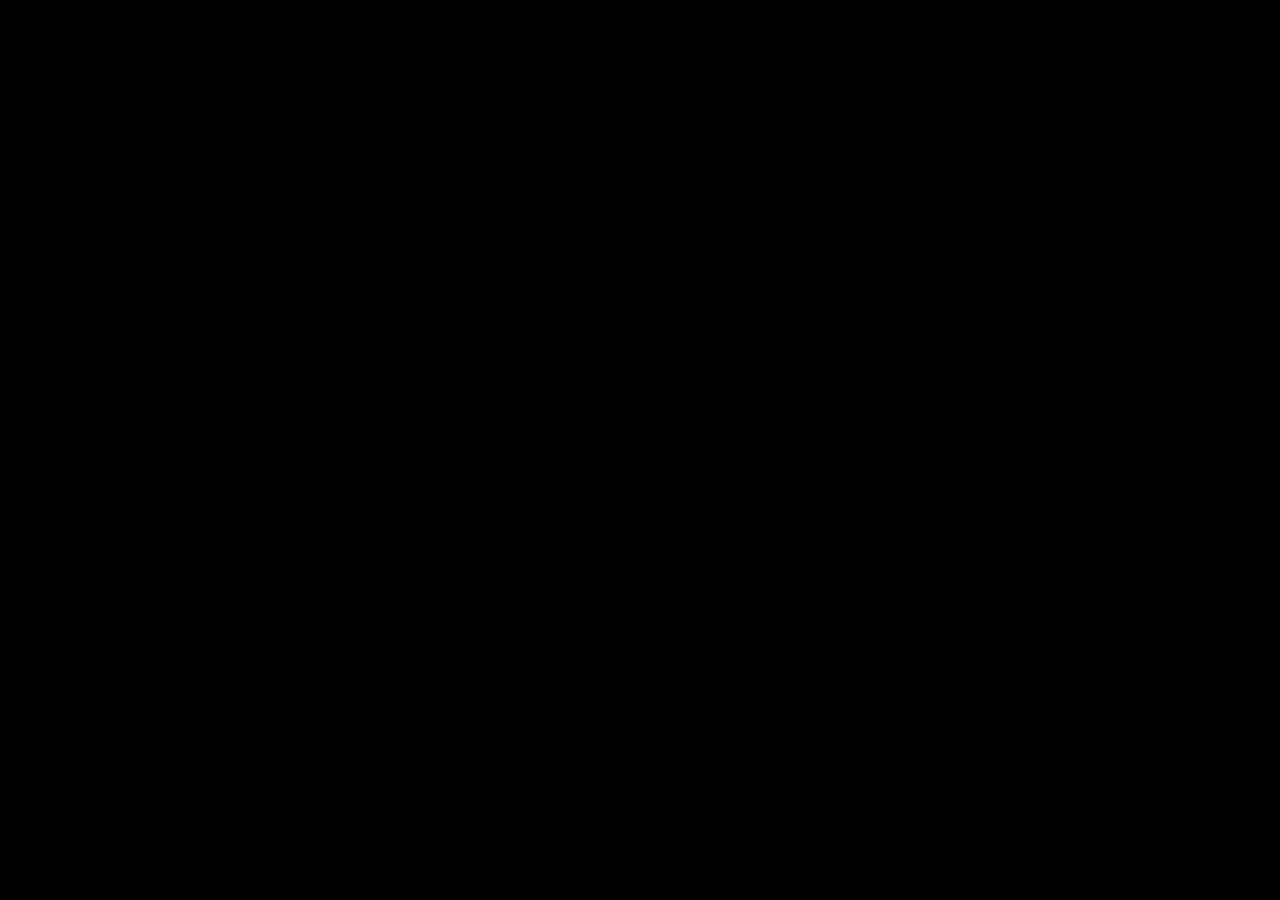
==== credits.html @ 8427f33e "Add files via upload" ====
<!DOCTYPE html>
<html lang="en">
<head>
  <meta charset="UTF-8">
  <meta name="viewport" content="width=device-width, initial-scale=1.0">
  <title>Credits</title>
  <link rel="stylesheet" href="credits.css">
</head>

<body>

  <div class="credits-container">
    <div class="credits">
      
      <h1>Credits</h1>

      <h2>Project Created By</h2>
      <p>Your Name</p>

      <h2>Design</h2>
      <p>Your Name</p>

      <h2>Programming</h2>
      <p>Your Name</p>

      <h2>Inspiration</h2>
      <p>Science, curiosity, and chaos</p>

      <h2>Special Thanks</h2>
      <p>Teachers, friends, and internet tutorials</p>

      <h2>Tools Used</h2>
      <p>HTML, CSS, JavaScript</p>

      <h2>End</h2>
      <p>Thanks for watching</p>

    </div>
  </div>

</body>
</html>
---- credits.css ----
body {
  margin: 0;
  background: black;
  color: #00ff00;
  font-family: monospace;
  overflow: hidden;
}

/* viewport window */
.credits-container {
  height: 100vh;
  width: 100%;
  perspective: 400px;
  overflow: hidden;
  display: flex;
  justify-content: center;
}

/* scrolling text block */
.credits {
  position: relative;
  top: 100vh;
  width: 80%;
  text-align: center;

  animation: scrollCredits 20s linear infinite;
}

/* animation */
@keyframes scrollCredits {
  0% {
    transform: translateY(0) rotateX(20deg);
  }

  100% {
    transform: translateY(-200%) rotateX(20deg);
  }
}

/* text styling */
h1 {
  font-size: 3rem;
  margin-bottom: 40px;
}

h2 {
  margin-top: 40px;
  font-size: 1.5rem;
  color: white;
}

p {
  font-size: 1.1rem;
  color: #00ff00;
}
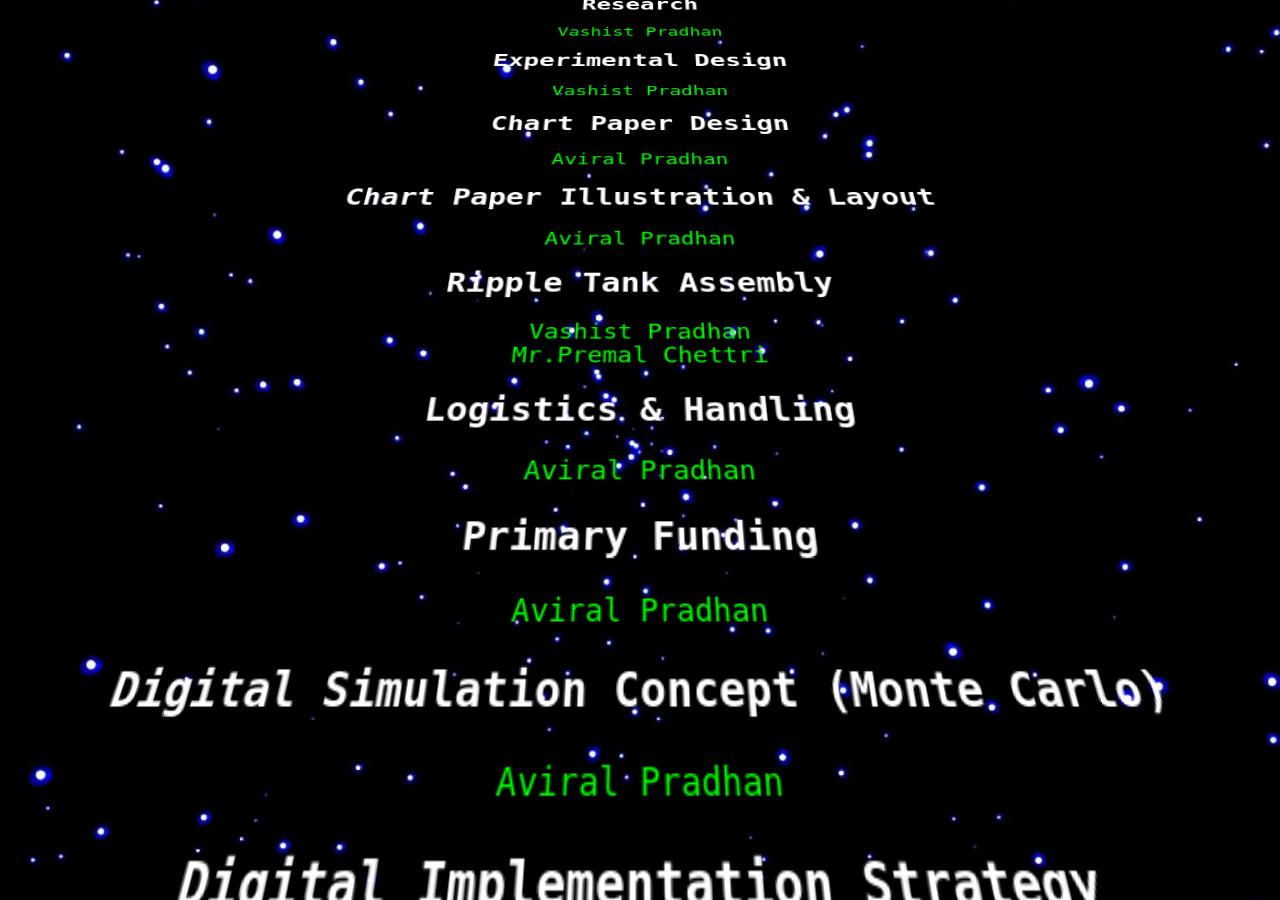
==== commit ab0e7e9c: "Add files via upload" ====
--- a/credits.html
+++ b/credits.html
@@ -12,31 +12,82 @@
   <div class="credits-container">
     <div class="credits">
       
-      <h1>Credits</h1>
+      <h1 class="credit-item">Credits</h1>
 
-      <h2>Project Created By</h2>
-      <p>Your Name</p>
+      <h2 class="credit-item">Project Created By</h2>
+      <p class="credit-item">Vashist Pradhan & Aviral Pradhan</p>
 
-      <h2>Design</h2>
-      <p>Your Name</p>
-
-      <h2>Programming</h2>
-      <p>Your Name</p>
-
-      <h2>Inspiration</h2>
-      <p>Science, curiosity, and chaos</p>
-
-      <h2>Special Thanks</h2>
-      <p>Teachers, friends, and internet tutorials</p>
-
-      <h2>Tools Used</h2>
-      <p>HTML, CSS, JavaScript</p>
-
-      <h2>End</h2>
-      <p>Thanks for watching</p>
-
+      <h2 class="credit-item">Project Concept</h2>
+      <p class="credit-item">Vashist Pradhan</p>
+      <h2 class="credit-item">Topic Selection</h2>
+      <p class="credit-item">Aviral Pradhan<br>Vashist Pradhan<br>Mr.Umesh Tiwari<br>Mr.Hemanka Joshi</p>
+      <h2 class="credit-item">Research</h2>
+      <p class="credit-item">Vashist Pradhan</p>
+      <h2 class="credit-item">Experimental Design</h2>
+      <p class="credit-item">Vashist Pradhan</p>
+      <h2 class="credit-item">Chart Paper Design</h2>
+      <p class="credit-item">Aviral Pradhan</p>
+      <h2 class="credit-item">Chart Paper Illustration & Layout</h2>
+      <p class="credit-item">Aviral Pradhan</p>
+      <h2 class="credit-item">Ripple Tank Assembly</h2>
+      <p class="credit-item">Vashist Pradhan<br>Mr.Premal Chettri</p>
+      <h2 class="credit-item">Logistics & Handling</h2>
+      <p class="credit-item">Aviral Pradhan</p>
+      <h2 class="credit-item">Primary Funding</h2>
+      <p class="credit-item">Aviral Pradhan</p>
+      <h2 class="credit-item">Digital Simulation Concept (Monte Carlo)</h2>
+      <p class="credit-item">Aviral Pradhan</p>
+      <h2 class="credit-item">Digital Implementation Strategy</h2>
+      <p class="credit-item">Vashist Pradhan</p>
+      <h2 class="credit-item">Code Development</h2>
+      <p class="credit-item">Vashist Pradhan</p>
+      <h2 class="credit-item">Frontend Design</h2>
+      <p class="credit-item">Vashist Pradhan</p>
+      <h2 class="credit-item">Testing & Debugging</h2>
+      <p class="credit-item">Vashist Pradhan</p>
+      <h2 class="credit-item">Mathematical Modeling</h2>
+      <p class="credit-item">Vashist Pradhan</p>
+      <h2 class="credit-item">Documentation & Explanation Writing</h2>
+      <p class="credit-item">Aviral Pradhan<br>Vashist Pradhan</p>
+      <h2 class="credit-item">Presentation Structuring</h2>
+      <p class="credit-item">Vashist Pradhan</p>
+      <h2 class="credit-item">Resource Management</h2>
+      <p class="credit-item">Aviral Pradhan</p>
+      <h2 class="credit-item">Idea Discussions & Iterations</h2>
+      <p class="credit-item">Aviral Pradhan<br>Vashist Pradhan</p>
+      <h2 class="credit-item">Final Assembly of Project</h2>
+      <p class="credit-item">Mr.Premal Chettri<br>Aviral Pradhan<br>Vashist Pradhan</p>
+      <h2 class="credit-item">Quality Checks & Adjustments</h2>
+      <p class="credit-item">Mr.Premal Chettri<br>Mr.Umesh Tiwari<br>Mr.Hemaka Joshi<br>Aviral Pradhan<br>Vashist Pradhan</p>
+      <h2 class="credit-item">Inspiration</h2>
+      <p class="credit-item">The fish drowning in the sea(ripple tank)<br> Trying to measure a circle with a ruler(pi experiments)</p>
+      <h1 class="credit-item">END</h1>
     </div>
   </div>
+  <script>
+const items = document.querySelectorAll(".credit-item");
 
+function updateScale() {
+  items.forEach(el => {
+    const rect = el.getBoundingClientRect();
+
+    const screenHeight = window.innerHeight;
+
+    // position from bottom (0 = bottom, 1 = top)
+    const progress = 1 - (rect.top / screenHeight);
+
+    // clamp between 0 and 1
+    const clamped = Math.max(0, Math.min(progress, 1));
+
+    // scale: large at bottom, small at top
+    const scale = 1 - (clamped * 0.4); // adjust 0.6 for strength
+
+  });
+
+  requestAnimationFrame(updateScale);
+}
+
+updateScale();
+</script>
 </body>
 </html>
--- a/credits.css
+++ b/credits.css
@@ -4,13 +4,19 @@
   color: #00ff00;
   font-family: monospace;
   overflow: hidden;
+    background-image: url('Star Wars Space Background Image.jpg'); /* Local file or web URL */
+    background-repeat: no-repeat;           /* Prevents the image from tiling */
+    background-size: cover;                 /* Resizes image to fill the screen */
+    background-attachment: fixed;           /* Keeps background from scrolling */
+    background-position: center;      
+
 }
 
 /* viewport window */
 .credits-container {
   height: 100vh;
   width: 100%;
-  perspective: 400px;
+  perspective: 600px;
   overflow: hidden;
   display: flex;
   justify-content: center;
@@ -19,32 +25,30 @@
 /* scrolling text block */
 .credits {
   position: relative;
-  top: 100vh;
+
   width: 80%;
   text-align: center;
-
-  animation: scrollCredits 20s linear infinite;
+  animation: scrollCredits 40s linear forwards;
 }
 
 /* animation */
 @keyframes scrollCredits {
   0% {
-    transform: translateY(0) rotateX(20deg);
+    transform: translateY(100vh) rotateX(25deg);
   }
 
   100% {
-    transform: translateY(-200%) rotateX(20deg);
+    transform: translateY(-50%) rotateX(25deg);
   }
 }
-
 /* text styling */
 h1 {
   font-size: 3rem;
-  margin-bottom: 40px;
+
 }
 
 h2 {
-  margin-top: 40px;
+
   font-size: 1.5rem;
   color: white;
 }
@@ -52,4 +56,8 @@
 p {
   font-size: 1.1rem;
   color: #00ff00;
+}
+
+.credit-item {
+  transform-origin: center;
 }
